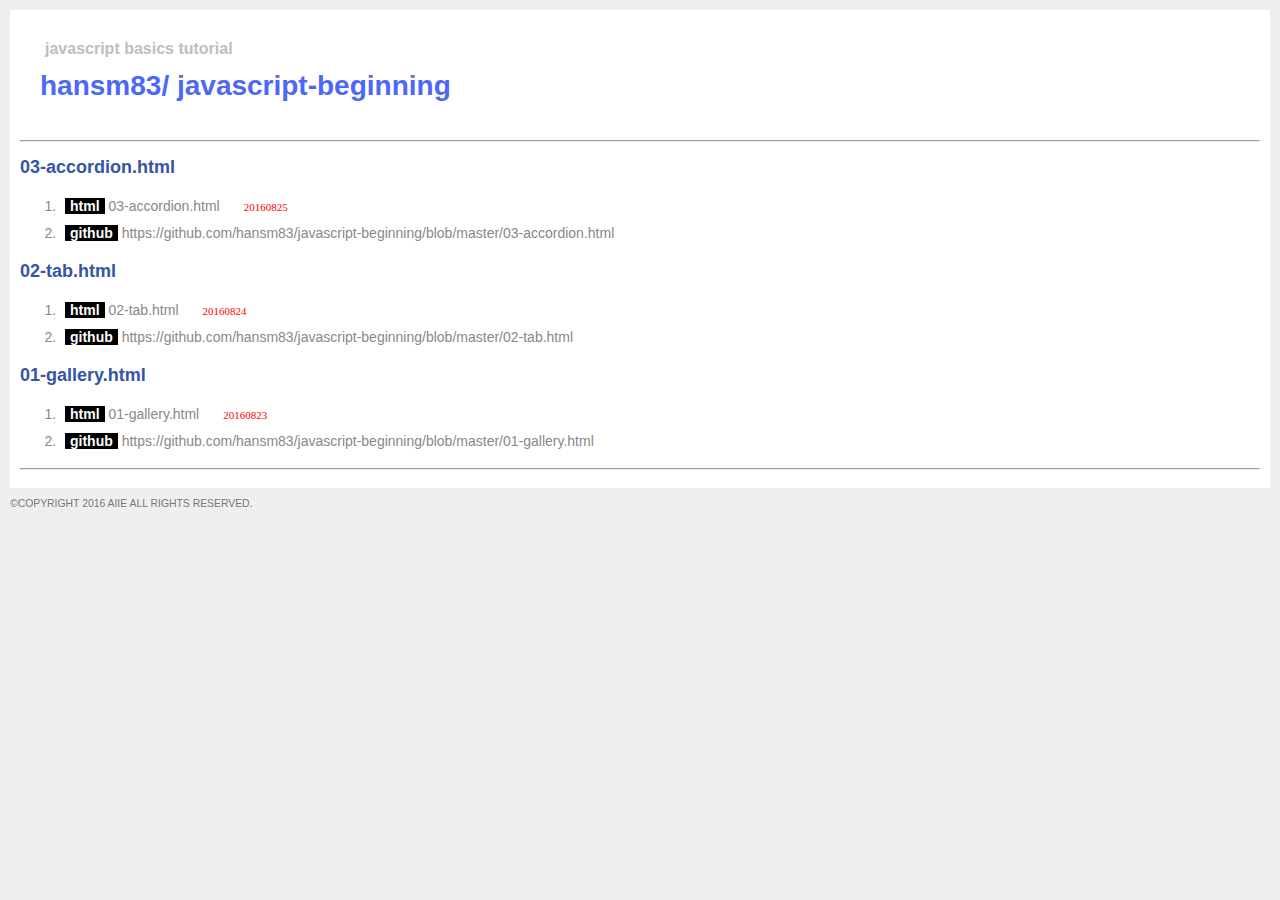
==== index.html @ 53c90475 "파일리스트" ====
<!DOCTYPE html>
<html>
<head>
<meta charset="euc-kr">
<meta name="viewport" content="width=device-width, initial-scale=1.0, minimum-scale=1.0,user-scalable=yes, target-densitydpi=medium-dpi" >
<title>hansm83/javascript-beginning</title>
<style type="text/css">
	body { margin:0; padding:10px; font-family:³ª´®°íµñ, ¸¼Àº °íµñ, sans-serif; background-color:#efefef;}
	a { display:inline-block; color:#000; padding:0 5px; text-decoration:none; }
	a.on { color:#fff; background:#000; font-weight:bold; }
	a.incomplete { color:#fff; background-color:#ff0000; }
	a:hover { color:#fff; background:#888888; }
	em { font:11px 'NanumGothic',µ¸¿ò,Dotum; font-style:normal; color:red; text-transform:lowercase !important; }
	li small { font:11px 'NanumGothic',Arial; letter-spacing:0; color:#777; }
	#wrap { background:#fff; padding:10px; }
	h1 { margin:0; padding:0; height:30px; font-size:16px; padding:20px 0 0 25px; color:#bebebe; }
	h2 { position:relative; color:#3455a5; font-family:'NanumGothic',Arial,µ¸¿ò; font-size:18px; }
	h2 sup { font-size:12px; font-weight:normal; text-transform:uppercase; }
	h2 small { position:absolute; left:500px; top:5px; color:#777; }
	#pjname { width:90%; margin:0; padding:0 0 30px 20px; font-size:28px; color:#262728;  }
	#pjname strong {color:#4d67f7;}
	#pjname a{font-weight:normal;font-size:16px;}
	.depth2 { color:#000; font-size:14px; }
	.depth2 li { clear:both; position:relative; margin-bottom:1px; padding:5px 0 5px 5px; font-weight:normal; background:#fff; color:#888; }
	.depth2 li sup { padding-left:5px; font-size:11px; font-weight:normal; text-transform: uppercase; }
	.depth2 li small { margin-left:20px;/*position:absolute; right:100px; top:8px;*/ }
	.depth2 li ul,.depth2 li ol { padding-left:20px;}
	.depth3 li, .depth4 li { font-weight:normal; font-size:13px; color:#888;}
	.folder { padding-left:10px; font-size:0.7em; font-weight:normal; }
	.foldertree pre { padding:10px; font:bold 0.75em 'NanumGothic',Tahoma; color:#777; background:#fff; border:1px solid #c8c6c3; }
	.copyright { font:0.65em 'NanumGothic',Tahoma, Helvetica, Arial, sans-serif; color:#777; text-transform: uppercase; }
	.line {text-decoration:line-through;}
	</style>
</head>

<body>
<div id="wrap">
	<h1>javascript basics tutorial</h1>

	<h2 id="pjname"><strong>hansm83/ javascript-beginning</strong></h2>
    <hr>

    <h2>03-accordion.html</h2>
    <ol class="depth2">
        <li><a class="on" href="http://aiie.pe.kr/github/javascript-beginging/03-accordion.html" target="_blank">html</a> 03-accordion.html <small><em>20160825</em></small></li>
        <li><a class="on" href="https://github.com/hansm83/javascript-beginning/blob/master/03-accordion.html"  target="_blank">github</a> https://github.com/hansm83/javascript-beginning/blob/master/03-accordion.html</li>
    </ol>

    <h2>02-tab.html</h2>
    <ol class="depth2">
        <li><a class="on" href="http://aiie.pe.kr/github/javascript-beginging/02-tab.html" target="_blank">html</a> 02-tab.html <small><em>20160824</em></small></li>
        <li><a class="on" href="https://github.com/hansm83/javascript-beginning/blob/master/02-tab.html"  target="_blank">github</a> https://github.com/hansm83/javascript-beginning/blob/master/02-tab.html</li>
    </ol>

    <h2>01-gallery.html</h2>
    <ol class="depth2">
        <li><a class="on" href="http://aiie.pe.kr/github/javascript-beginging/01-gallery.html" target="_blank">html</a> 01-gallery.html <small><em>20160823</em></small></li>
        <li><a class="on" href="https://github.com/hansm83/javascript-beginning/blob/master/01-gallery.html"  target="_blank">github</a> https://github.com/hansm83/javascript-beginning/blob/master/01-gallery.html</li>
    </ol>
    <hr>
</div>

<p class="copyright">&copy;copyright 2016 aiie all rights reserved.</p>
</body>
</html>
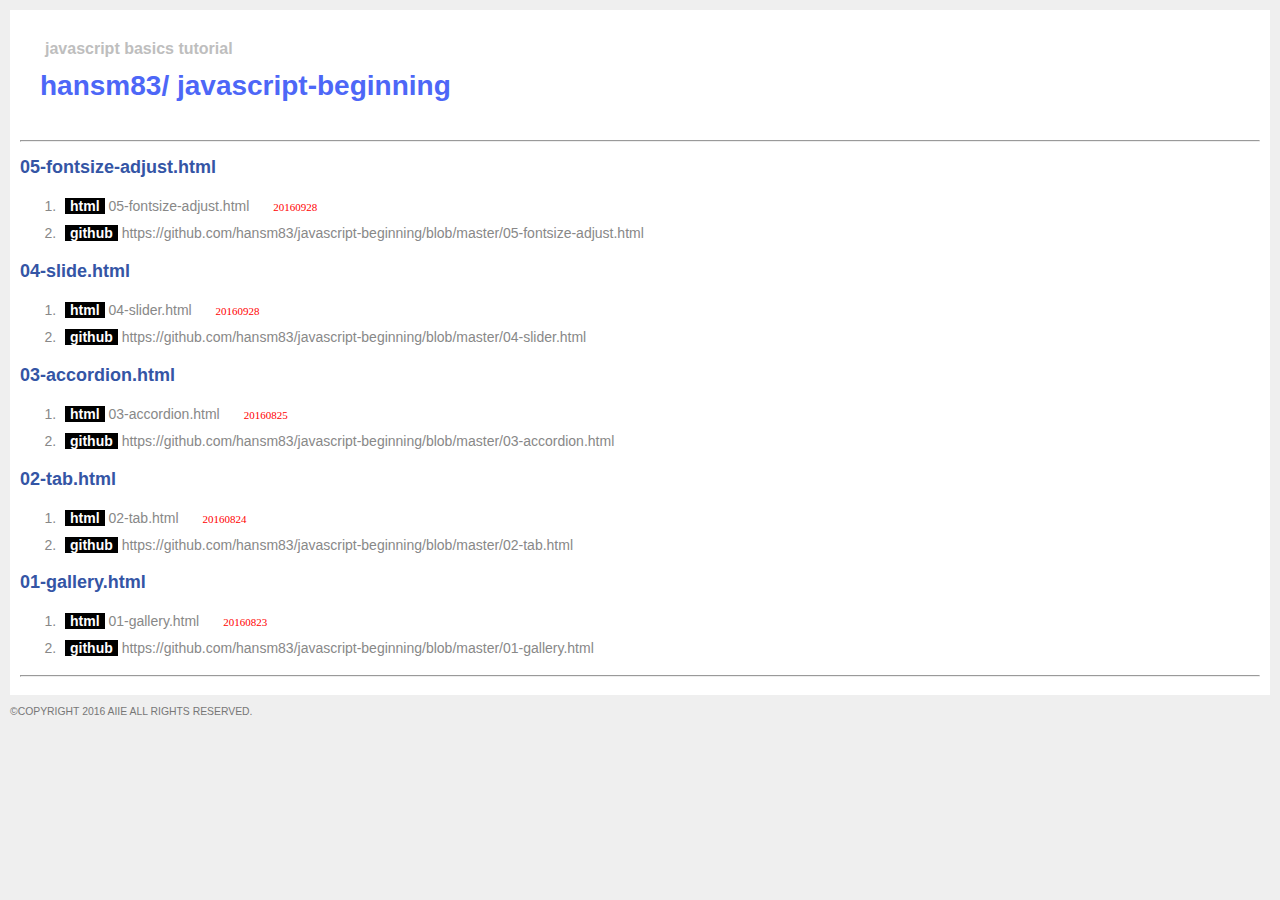
==== commit 4ff0fcca: "05-fontsize-adjust add" ====
--- a/index.html
+++ b/index.html
@@ -4,8 +4,9 @@
 <meta charset="euc-kr">
 <meta name="viewport" content="width=device-width, initial-scale=1.0, minimum-scale=1.0,user-scalable=yes, target-densitydpi=medium-dpi" >
 <title>hansm83/javascript-beginning</title>
+<link href='http://spoqa.github.io/spoqa-han-sans/css/SpoqaHanSans-kr.css' rel='stylesheet' type='text/css'>
 <style type="text/css">
-	body { margin:0; padding:10px; font-family:³ª´®°íµñ, ¸¼Àº °íµñ, sans-serif; background-color:#efefef;}
+	body { margin:0; padding:10px; font-family: "Spoqa Han Sans", "Spoqa Han Sans JP", "Source Sans Pro", Apple SD Gothic Neo, Nanum Barun Gothic, Nanum Gothic, Verdana, Arial, Dotum, sans-serif; background-color:#efefef;}
 	a { display:inline-block; color:#000; padding:0 5px; text-decoration:none; }
 	a.on { color:#fff; background:#000; font-weight:bold; }
 	a.incomplete { color:#fff; background-color:#ff0000; }
@@ -40,6 +41,18 @@
 	<h2 id="pjname"><strong>hansm83/ javascript-beginning</strong></h2>
     <hr>
 
+    <h2>05-fontsize-adjust.html</h2>
+    <ol class="depth2">
+        <li><a class="on" href="http://aiie.pe.kr/github/javascript-beginging/fontsize-adjust.html" target="_blank">html</a> 05-fontsize-adjust.html <small><em>20160928</em></small></li>
+        <li><a class="on" href="https://github.com/hansm83/javascript-beginning/blob/master/05-fontsize-adjust.html"  target="_blank">github</a> https://github.com/hansm83/javascript-beginning/blob/master/05-fontsize-adjust.html</li>
+    </ol>
+
+    <h2>04-slide.html</h2>
+    <ol class="depth2">
+        <li><a class="on" href="http://aiie.pe.kr/github/javascript-beginging/04-slider.html" target="_blank">html</a> 04-slider.html <small><em>20160928</em></small></li>
+        <li><a class="on" href="https://github.com/hansm83/javascript-beginning/blob/master/04-slider.html"  target="_blank">github</a> https://github.com/hansm83/javascript-beginning/blob/master/04-slider.html</li>
+    </ol>
+
     <h2>03-accordion.html</h2>
     <ol class="depth2">
         <li><a class="on" href="http://aiie.pe.kr/github/javascript-beginging/03-accordion.html" target="_blank">html</a> 03-accordion.html <small><em>20160825</em></small></li>
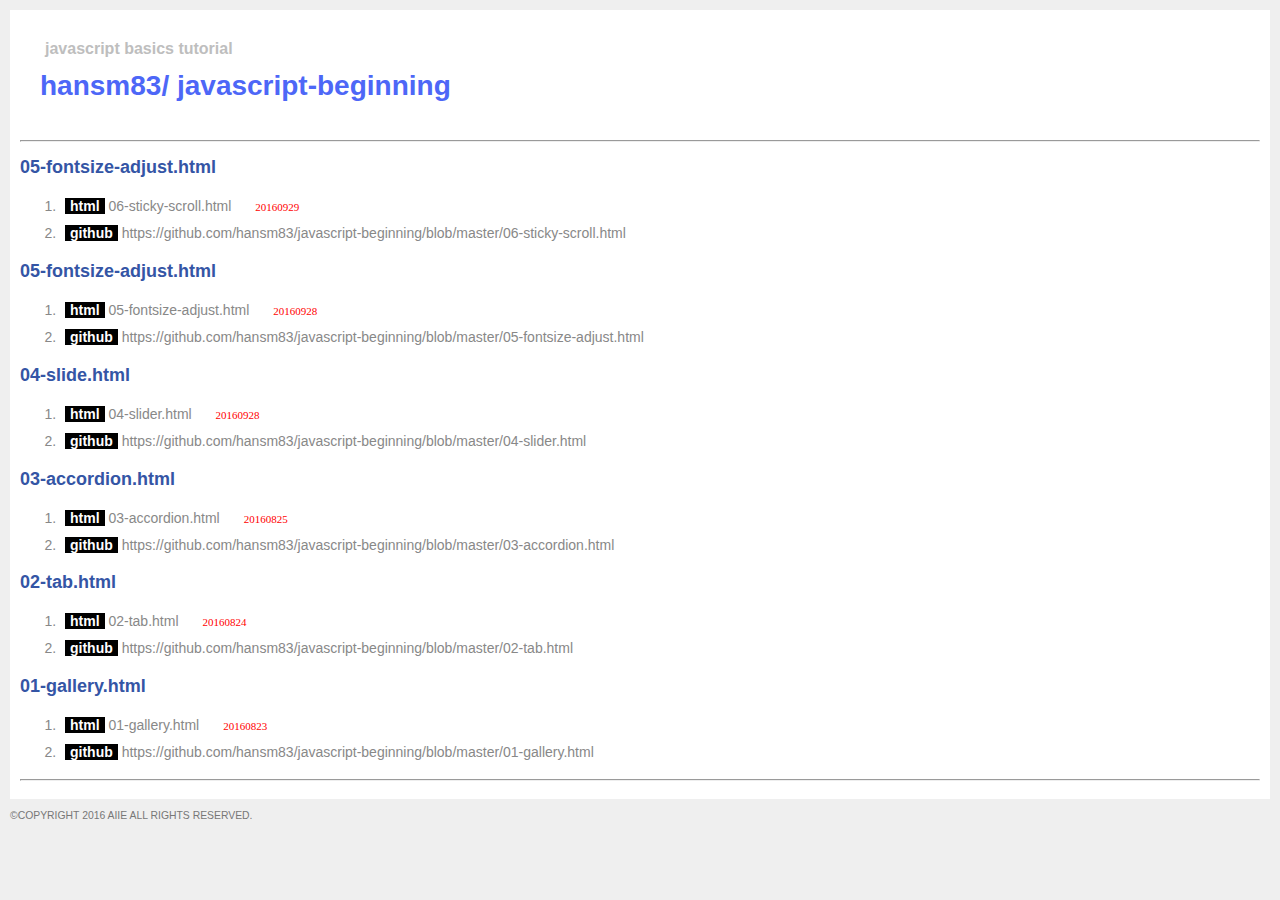
==== commit 02804b48: "sticky scroll add" ====
--- a/index.html
+++ b/index.html
@@ -41,9 +41,15 @@
 	<h2 id="pjname"><strong>hansm83/ javascript-beginning</strong></h2>
     <hr>
 
+	<h2>05-fontsize-adjust.html</h2>
+    <ol class="depth2">
+        <li><a class="on" href="http://aiie.pe.kr/github/javascript-beginging/06-sticky-scroll.html" target="_blank">html</a> 06-sticky-scroll.html <small><em>20160929</em></small></li>
+        <li><a class="on" href="https://github.com/hansm83/javascript-beginning/blob/master/06-sticky-scroll.html"  target="_blank">github</a> https://github.com/hansm83/javascript-beginning/blob/master/06-sticky-scroll.html</li>
+    </ol>    
+
     <h2>05-fontsize-adjust.html</h2>
     <ol class="depth2">
-        <li><a class="on" href="http://aiie.pe.kr/github/javascript-beginging/fontsize-adjust.html" target="_blank">html</a> 05-fontsize-adjust.html <small><em>20160928</em></small></li>
+        <li><a class="on" href="http://aiie.pe.kr/github/javascript-beginging/05-fontsize-adjust.html" target="_blank">html</a> 05-fontsize-adjust.html <small><em>20160928</em></small></li>
         <li><a class="on" href="https://github.com/hansm83/javascript-beginning/blob/master/05-fontsize-adjust.html"  target="_blank">github</a> https://github.com/hansm83/javascript-beginning/blob/master/05-fontsize-adjust.html</li>
     </ol>
 
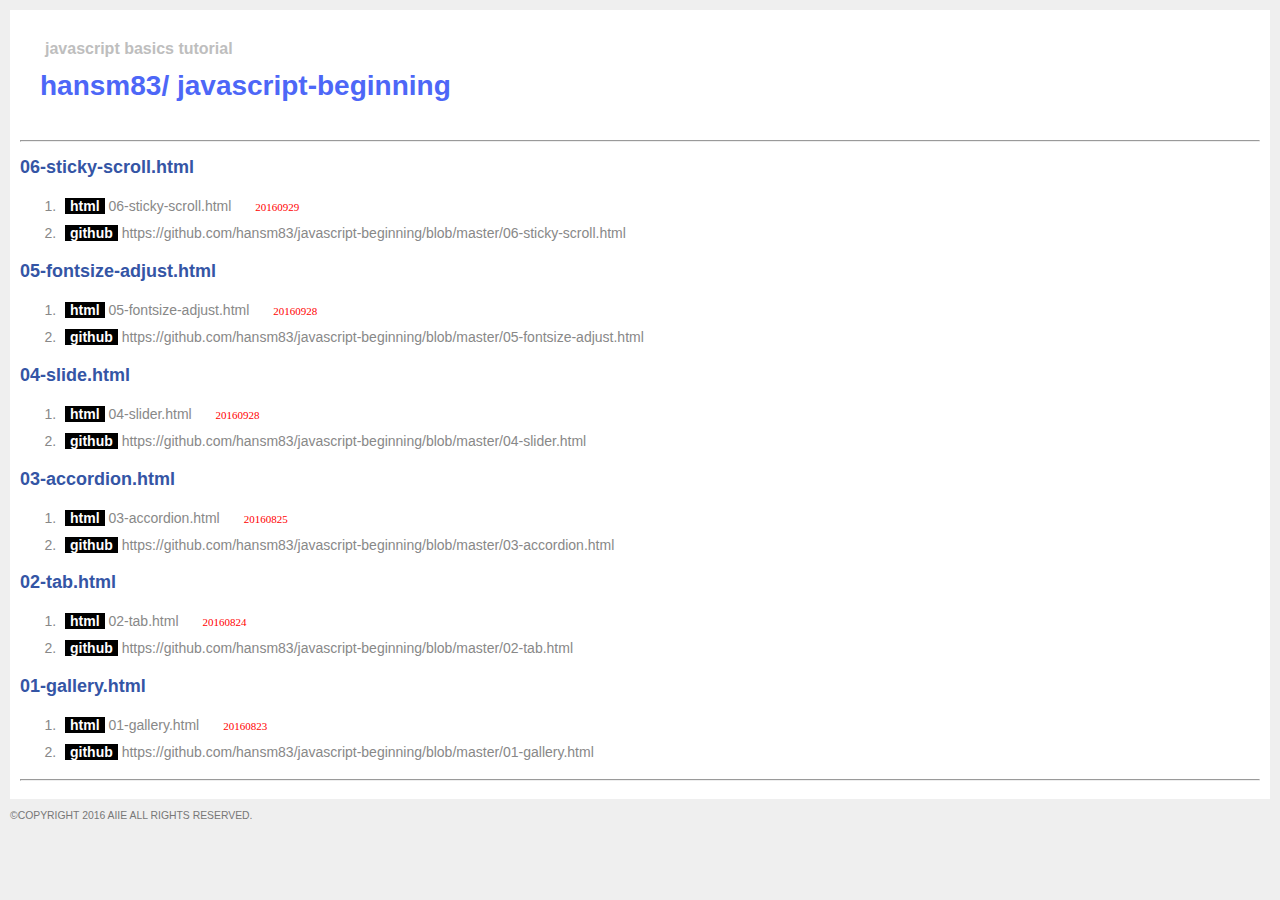
==== commit a1673ec0: "07-number-counter add" ====
--- a/index.html
+++ b/index.html
@@ -41,7 +41,7 @@
 	<h2 id="pjname"><strong>hansm83/ javascript-beginning</strong></h2>
     <hr>
 
-	<h2>05-fontsize-adjust.html</h2>
+	<h2>06-sticky-scroll.html</h2>
     <ol class="depth2">
         <li><a class="on" href="http://aiie.pe.kr/github/javascript-beginging/06-sticky-scroll.html" target="_blank">html</a> 06-sticky-scroll.html <small><em>20160929</em></small></li>
         <li><a class="on" href="https://github.com/hansm83/javascript-beginning/blob/master/06-sticky-scroll.html"  target="_blank">github</a> https://github.com/hansm83/javascript-beginning/blob/master/06-sticky-scroll.html</li>
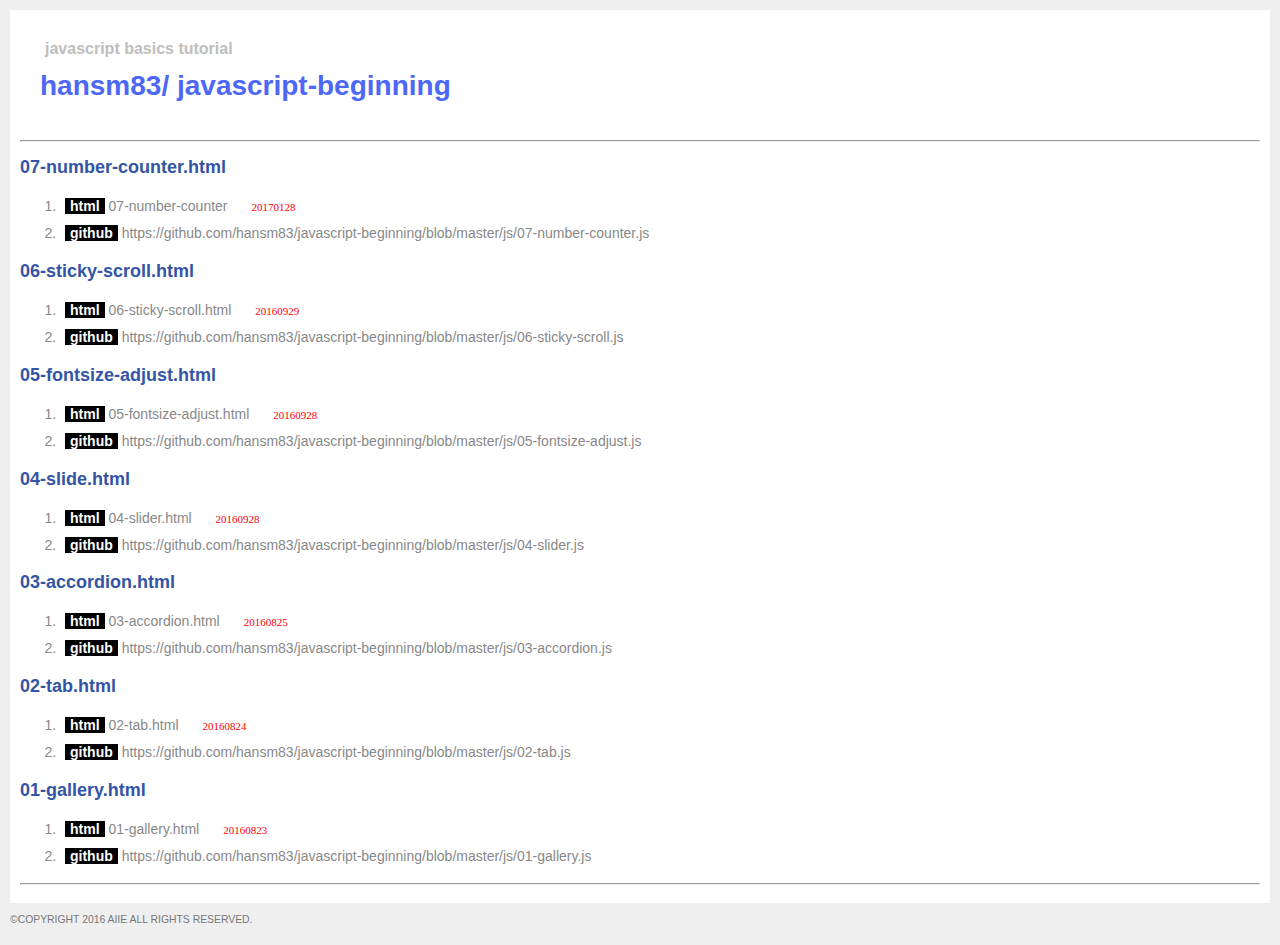
==== commit 3bd57cec: "modify" ====
--- a/index.html
+++ b/index.html
@@ -41,40 +41,46 @@
 	<h2 id="pjname"><strong>hansm83/ javascript-beginning</strong></h2>
     <hr>
 
+    <h2>07-number-counter.html</h2>
+    <ol class="depth2">
+        <li><a class="on" href="http://aiie.pe.kr/github/javascript-beginging/07-number-counter.html" target="_blank">html</a> 07-number-counter <small><em>20170128</em></small></li>
+        <li><a class="on" href="https://github.com/hansm83/javascript-beginning/blob/master/js/07-number-counter.js"  target="_blank">github</a> https://github.com/hansm83/javascript-beginning/blob/master/js/07-number-counter.js</li>
+    </ol>
+
 	<h2>06-sticky-scroll.html</h2>
     <ol class="depth2">
         <li><a class="on" href="http://aiie.pe.kr/github/javascript-beginging/06-sticky-scroll.html" target="_blank">html</a> 06-sticky-scroll.html <small><em>20160929</em></small></li>
-        <li><a class="on" href="https://github.com/hansm83/javascript-beginning/blob/master/06-sticky-scroll.html"  target="_blank">github</a> https://github.com/hansm83/javascript-beginning/blob/master/06-sticky-scroll.html</li>
+        <li><a class="on" href="https://github.com/hansm83/javascript-beginning/blob/master/js/06-sticky-scroll.js"  target="_blank">github</a> https://github.com/hansm83/javascript-beginning/blob/master/js/06-sticky-scroll.js</li>
     </ol>    
 
     <h2>05-fontsize-adjust.html</h2>
     <ol class="depth2">
         <li><a class="on" href="http://aiie.pe.kr/github/javascript-beginging/05-fontsize-adjust.html" target="_blank">html</a> 05-fontsize-adjust.html <small><em>20160928</em></small></li>
-        <li><a class="on" href="https://github.com/hansm83/javascript-beginning/blob/master/05-fontsize-adjust.html"  target="_blank">github</a> https://github.com/hansm83/javascript-beginning/blob/master/05-fontsize-adjust.html</li>
+        <li><a class="on" href="https://github.com/hansm83/javascript-beginning/blob/master/js/05-fontsize-adjust.js"  target="_blank">github</a> https://github.com/hansm83/javascript-beginning/blob/master/js/05-fontsize-adjust.js</li>
     </ol>
 
     <h2>04-slide.html</h2>
     <ol class="depth2">
         <li><a class="on" href="http://aiie.pe.kr/github/javascript-beginging/04-slider.html" target="_blank">html</a> 04-slider.html <small><em>20160928</em></small></li>
-        <li><a class="on" href="https://github.com/hansm83/javascript-beginning/blob/master/04-slider.html"  target="_blank">github</a> https://github.com/hansm83/javascript-beginning/blob/master/04-slider.html</li>
+        <li><a class="on" href="https://github.com/hansm83/javascript-beginning/blob/master/js/04-slider.js"  target="_blank">github</a> https://github.com/hansm83/javascript-beginning/blob/master/js/04-slider.js</li>
     </ol>
 
     <h2>03-accordion.html</h2>
     <ol class="depth2">
         <li><a class="on" href="http://aiie.pe.kr/github/javascript-beginging/03-accordion.html" target="_blank">html</a> 03-accordion.html <small><em>20160825</em></small></li>
-        <li><a class="on" href="https://github.com/hansm83/javascript-beginning/blob/master/03-accordion.html"  target="_blank">github</a> https://github.com/hansm83/javascript-beginning/blob/master/03-accordion.html</li>
+        <li><a class="on" href="https://github.com/hansm83/javascript-beginning/blob/master/js/03-accordion.js"  target="_blank">github</a> https://github.com/hansm83/javascript-beginning/blob/master/js/03-accordion.js</li>
     </ol>
 
     <h2>02-tab.html</h2>
     <ol class="depth2">
         <li><a class="on" href="http://aiie.pe.kr/github/javascript-beginging/02-tab.html" target="_blank">html</a> 02-tab.html <small><em>20160824</em></small></li>
-        <li><a class="on" href="https://github.com/hansm83/javascript-beginning/blob/master/02-tab.html"  target="_blank">github</a> https://github.com/hansm83/javascript-beginning/blob/master/02-tab.html</li>
+        <li><a class="on" href="https://github.com/hansm83/javascript-beginning/blob/master/js/02-tab.js"  target="_blank">github</a> https://github.com/hansm83/javascript-beginning/blob/master/js/02-tab.js</li>
     </ol>
 
     <h2>01-gallery.html</h2>
     <ol class="depth2">
         <li><a class="on" href="http://aiie.pe.kr/github/javascript-beginging/01-gallery.html" target="_blank">html</a> 01-gallery.html <small><em>20160823</em></small></li>
-        <li><a class="on" href="https://github.com/hansm83/javascript-beginning/blob/master/01-gallery.html"  target="_blank">github</a> https://github.com/hansm83/javascript-beginning/blob/master/01-gallery.html</li>
+        <li><a class="on" href="https://github.com/hansm83/javascript-beginning/blob/master/js/01-gallery.js"  target="_blank">github</a> https://github.com/hansm83/javascript-beginning/blob/master/js/01-gallery.js</li>
     </ol>
     <hr>
 </div>
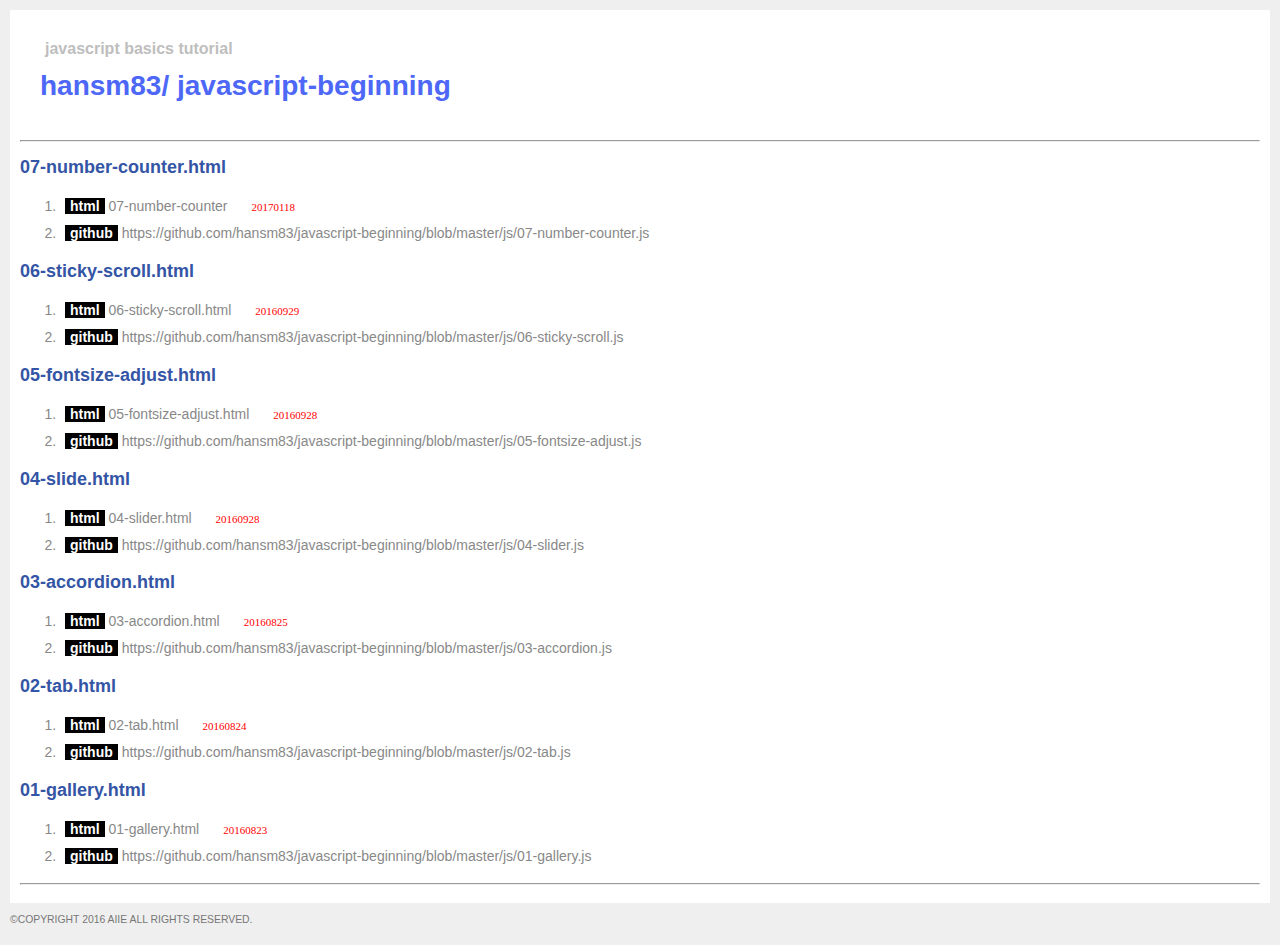
==== commit c476cff7: "modify" ====
--- a/index.html
+++ b/index.html
@@ -43,7 +43,7 @@
 
     <h2>07-number-counter.html</h2>
     <ol class="depth2">
-        <li><a class="on" href="http://aiie.pe.kr/github/javascript-beginging/07-number-counter.html" target="_blank">html</a> 07-number-counter <small><em>20170128</em></small></li>
+        <li><a class="on" href="http://aiie.pe.kr/github/javascript-beginging/07-number-counter.html" target="_blank">html</a> 07-number-counter <small><em>20170118</em></small></li>
         <li><a class="on" href="https://github.com/hansm83/javascript-beginning/blob/master/js/07-number-counter.js"  target="_blank">github</a> https://github.com/hansm83/javascript-beginning/blob/master/js/07-number-counter.js</li>
     </ol>
 
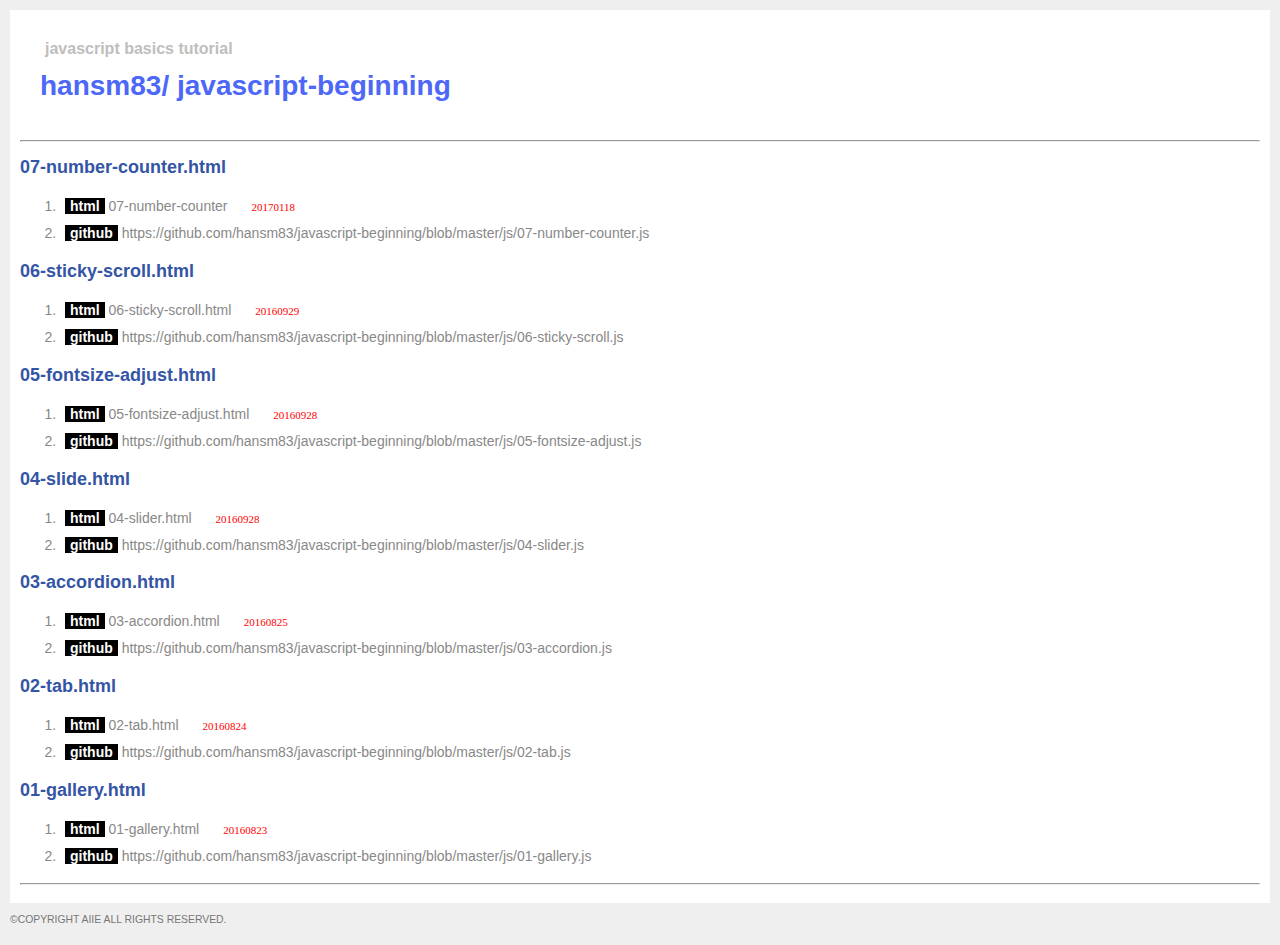
==== commit 6a25998e: "modify" ====
--- a/index.html
+++ b/index.html
@@ -43,48 +43,48 @@
 
     <h2>07-number-counter.html</h2>
     <ol class="depth2">
-        <li><a class="on" href="http://aiie.pe.kr/github/javascript-beginging/07-number-counter.html" target="_blank">html</a> 07-number-counter <small><em>20170118</em></small></li>
+        <li><a class="on" href="http://aiie.pe.kr/github/javascript-beginning/07-number-counter.html" target="_blank">html</a> 07-number-counter <small><em>20170118</em></small></li>
         <li><a class="on" href="https://github.com/hansm83/javascript-beginning/blob/master/js/07-number-counter.js"  target="_blank">github</a> https://github.com/hansm83/javascript-beginning/blob/master/js/07-number-counter.js</li>
     </ol>
 
 	<h2>06-sticky-scroll.html</h2>
     <ol class="depth2">
-        <li><a class="on" href="http://aiie.pe.kr/github/javascript-beginging/06-sticky-scroll.html" target="_blank">html</a> 06-sticky-scroll.html <small><em>20160929</em></small></li>
+        <li><a class="on" href="http://aiie.pe.kr/github/javascript-beginning/06-sticky-scroll.html" target="_blank">html</a> 06-sticky-scroll.html <small><em>20160929</em></small></li>
         <li><a class="on" href="https://github.com/hansm83/javascript-beginning/blob/master/js/06-sticky-scroll.js"  target="_blank">github</a> https://github.com/hansm83/javascript-beginning/blob/master/js/06-sticky-scroll.js</li>
     </ol>    
 
     <h2>05-fontsize-adjust.html</h2>
     <ol class="depth2">
-        <li><a class="on" href="http://aiie.pe.kr/github/javascript-beginging/05-fontsize-adjust.html" target="_blank">html</a> 05-fontsize-adjust.html <small><em>20160928</em></small></li>
+        <li><a class="on" href="http://aiie.pe.kr/github/javascript-beginning/05-fontsize-adjust.html" target="_blank">html</a> 05-fontsize-adjust.html <small><em>20160928</em></small></li>
         <li><a class="on" href="https://github.com/hansm83/javascript-beginning/blob/master/js/05-fontsize-adjust.js"  target="_blank">github</a> https://github.com/hansm83/javascript-beginning/blob/master/js/05-fontsize-adjust.js</li>
     </ol>
 
     <h2>04-slide.html</h2>
     <ol class="depth2">
-        <li><a class="on" href="http://aiie.pe.kr/github/javascript-beginging/04-slider.html" target="_blank">html</a> 04-slider.html <small><em>20160928</em></small></li>
+        <li><a class="on" href="http://aiie.pe.kr/github/javascript-beginning/04-slider.html" target="_blank">html</a> 04-slider.html <small><em>20160928</em></small></li>
         <li><a class="on" href="https://github.com/hansm83/javascript-beginning/blob/master/js/04-slider.js"  target="_blank">github</a> https://github.com/hansm83/javascript-beginning/blob/master/js/04-slider.js</li>
     </ol>
 
     <h2>03-accordion.html</h2>
     <ol class="depth2">
-        <li><a class="on" href="http://aiie.pe.kr/github/javascript-beginging/03-accordion.html" target="_blank">html</a> 03-accordion.html <small><em>20160825</em></small></li>
+        <li><a class="on" href="http://aiie.pe.kr/github/javascript-beginning/03-accordion.html" target="_blank">html</a> 03-accordion.html <small><em>20160825</em></small></li>
         <li><a class="on" href="https://github.com/hansm83/javascript-beginning/blob/master/js/03-accordion.js"  target="_blank">github</a> https://github.com/hansm83/javascript-beginning/blob/master/js/03-accordion.js</li>
     </ol>
 
     <h2>02-tab.html</h2>
     <ol class="depth2">
-        <li><a class="on" href="http://aiie.pe.kr/github/javascript-beginging/02-tab.html" target="_blank">html</a> 02-tab.html <small><em>20160824</em></small></li>
+        <li><a class="on" href="http://aiie.pe.kr/github/javascript-beginning/02-tab.html" target="_blank">html</a> 02-tab.html <small><em>20160824</em></small></li>
         <li><a class="on" href="https://github.com/hansm83/javascript-beginning/blob/master/js/02-tab.js"  target="_blank">github</a> https://github.com/hansm83/javascript-beginning/blob/master/js/02-tab.js</li>
     </ol>
 
     <h2>01-gallery.html</h2>
     <ol class="depth2">
-        <li><a class="on" href="http://aiie.pe.kr/github/javascript-beginging/01-gallery.html" target="_blank">html</a> 01-gallery.html <small><em>20160823</em></small></li>
+        <li><a class="on" href="http://aiie.pe.kr/github/javascript-beginning/01-gallery.html" target="_blank">html</a> 01-gallery.html <small><em>20160823</em></small></li>
         <li><a class="on" href="https://github.com/hansm83/javascript-beginning/blob/master/js/01-gallery.js"  target="_blank">github</a> https://github.com/hansm83/javascript-beginning/blob/master/js/01-gallery.js</li>
     </ol>
     <hr>
 </div>
 
-<p class="copyright">&copy;copyright 2016 aiie all rights reserved.</p>
+<p class="copyright">&copy;copyright aiie all rights reserved.</p>
 </body>
 </html>